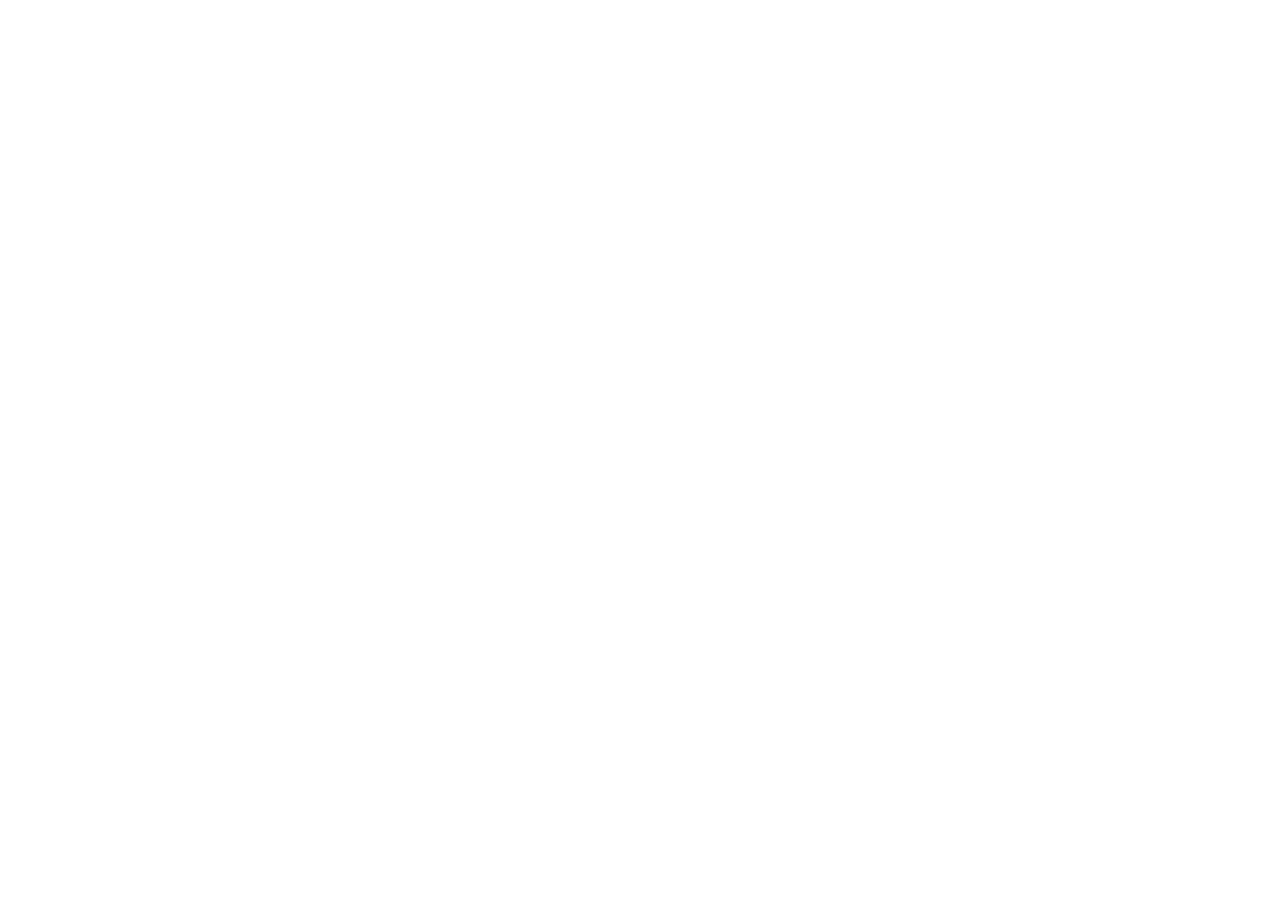
==== index.html @ c0adf102 "deletando arquivo desnecessário" ====
<!DOCTYPE html>
<html lang="en">
<head>
    <meta charset="UTF-8">
    <meta http-equiv="X-UA-Compatible" content="IE=edge">
    <meta name="viewport" content="width=device-width, initial-scale=1.0">
    <title>Document</title>
</head>
<body>
    
</body>
</html>
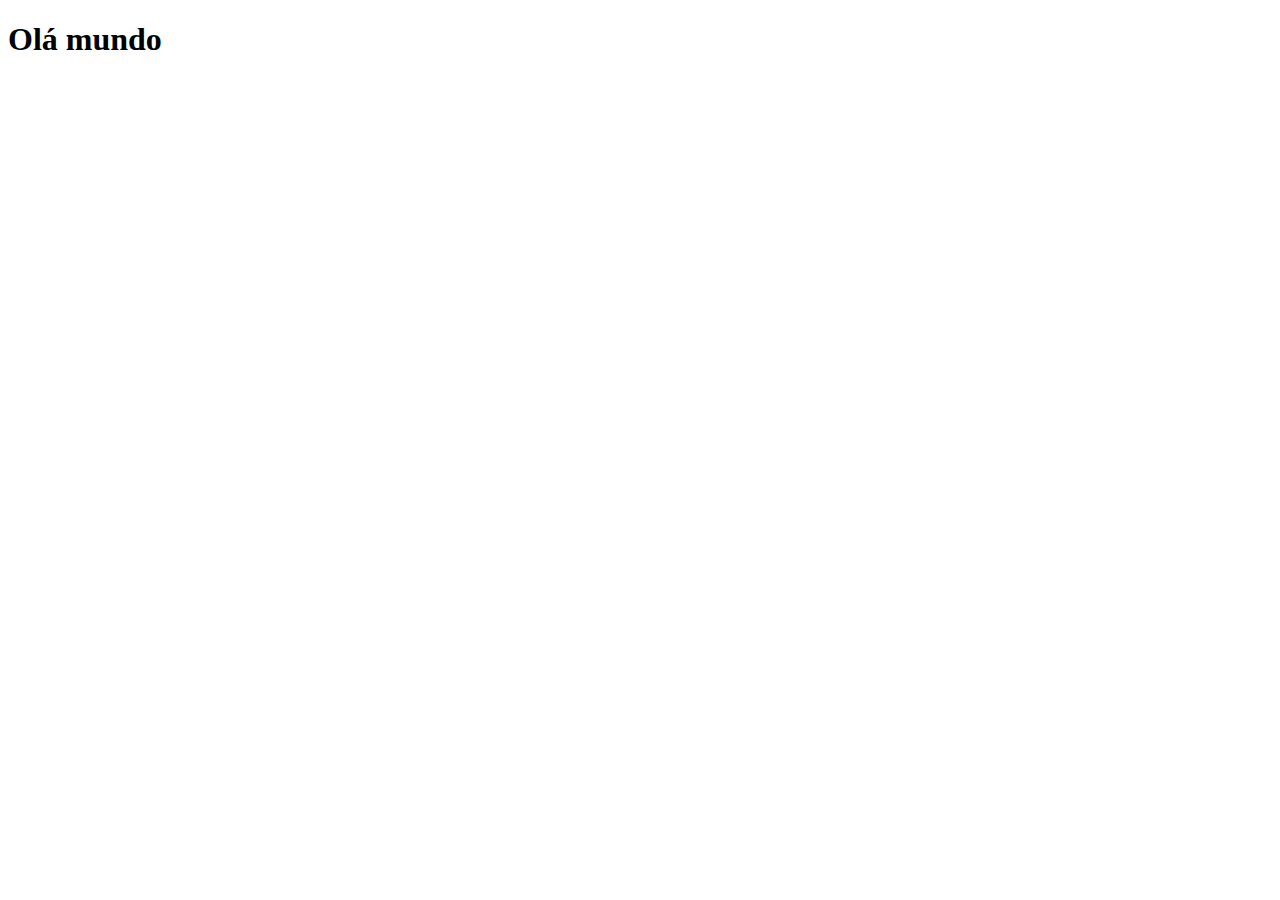
==== commit 5ba3fd22: "funcionalidade executada" ====
--- a/index.html
+++ b/index.html
@@ -7,6 +7,6 @@
     <title>Document</title>
 </head>
 <body>
-    
+   <h1>Olá mundo</h1> 
 </body>
 </html>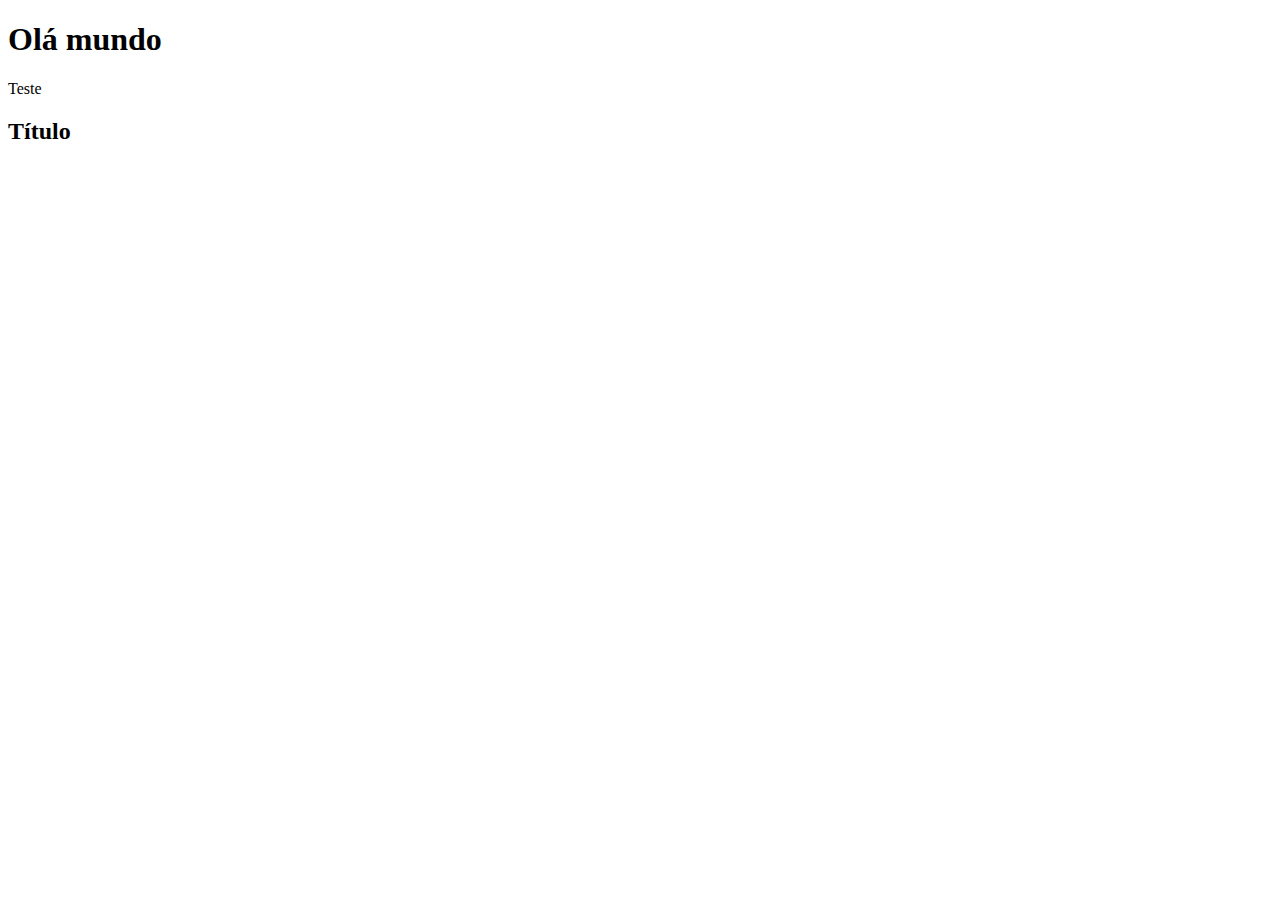
==== commit 979cc727: "funcionalidades novas" ====
--- a/index.html
+++ b/index.html
@@ -7,6 +7,8 @@
     <title>Document</title>
 </head>
 <body>
-   <h1>Olá mundo</h1> 
+   <h1>Olá mundo</h1>
+   <p>Teste</p>
+   <h2>Título</h2>
 </body>
 </html>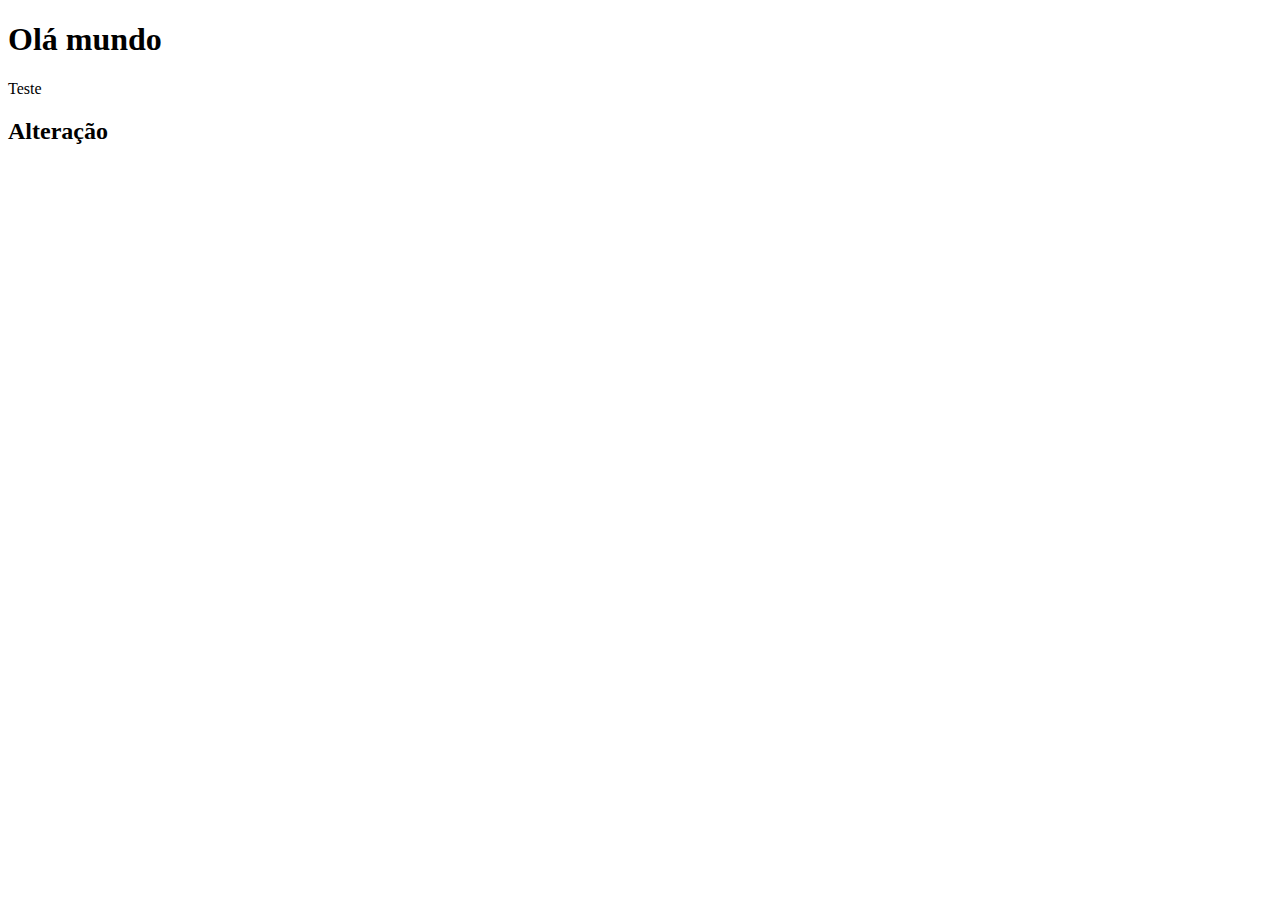
==== commit 7c8a1783: "enviando alteracoes" ====
--- a/index.html
+++ b/index.html
@@ -9,6 +9,6 @@
 <body>
    <h1>Olá mundo</h1>
    <p>Teste</p>
-   <h2>Título</h2>
+   <h2>Alteração</h2>
 </body>
 </html>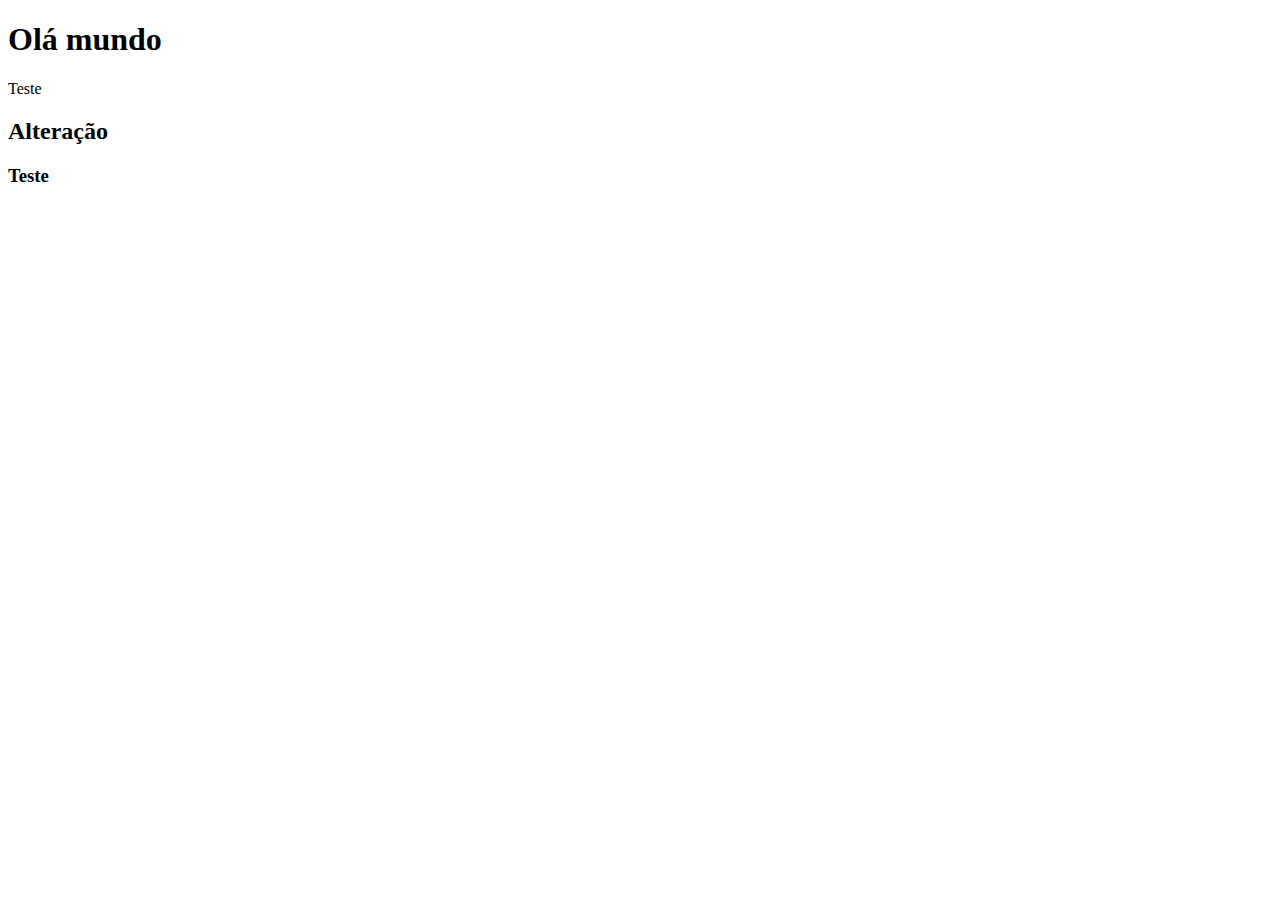
==== commit 2d217c44: "enviando alt" ====
--- a/index.html
+++ b/index.html
@@ -10,5 +10,6 @@
    <h1>Olá mundo</h1>
    <p>Teste</p>
    <h2>Alteração</h2>
+   <h3>Teste</h3>
 </body>
 </html>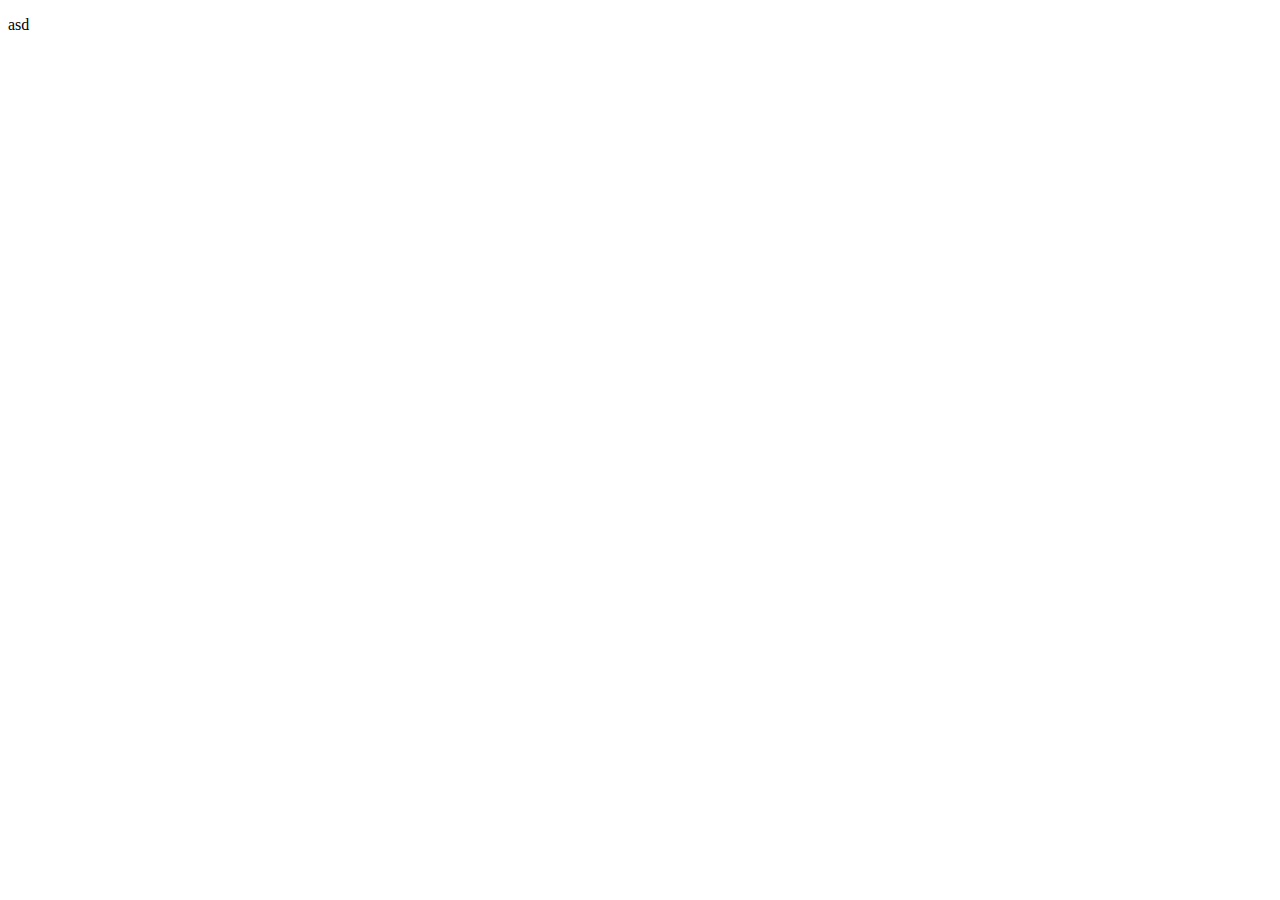
==== commit d7952b57: "enviando para alteracao" ====
--- a/index.html
+++ b/index.html
@@ -7,9 +7,6 @@
     <title>Document</title>
 </head>
 <body>
-   <h1>Olá mundo</h1>
-   <p>Teste</p>
-   <h2>Alteração</h2>
-   <h3>Teste</h3>
+    <p>asd</p>
 </body>
 </html>